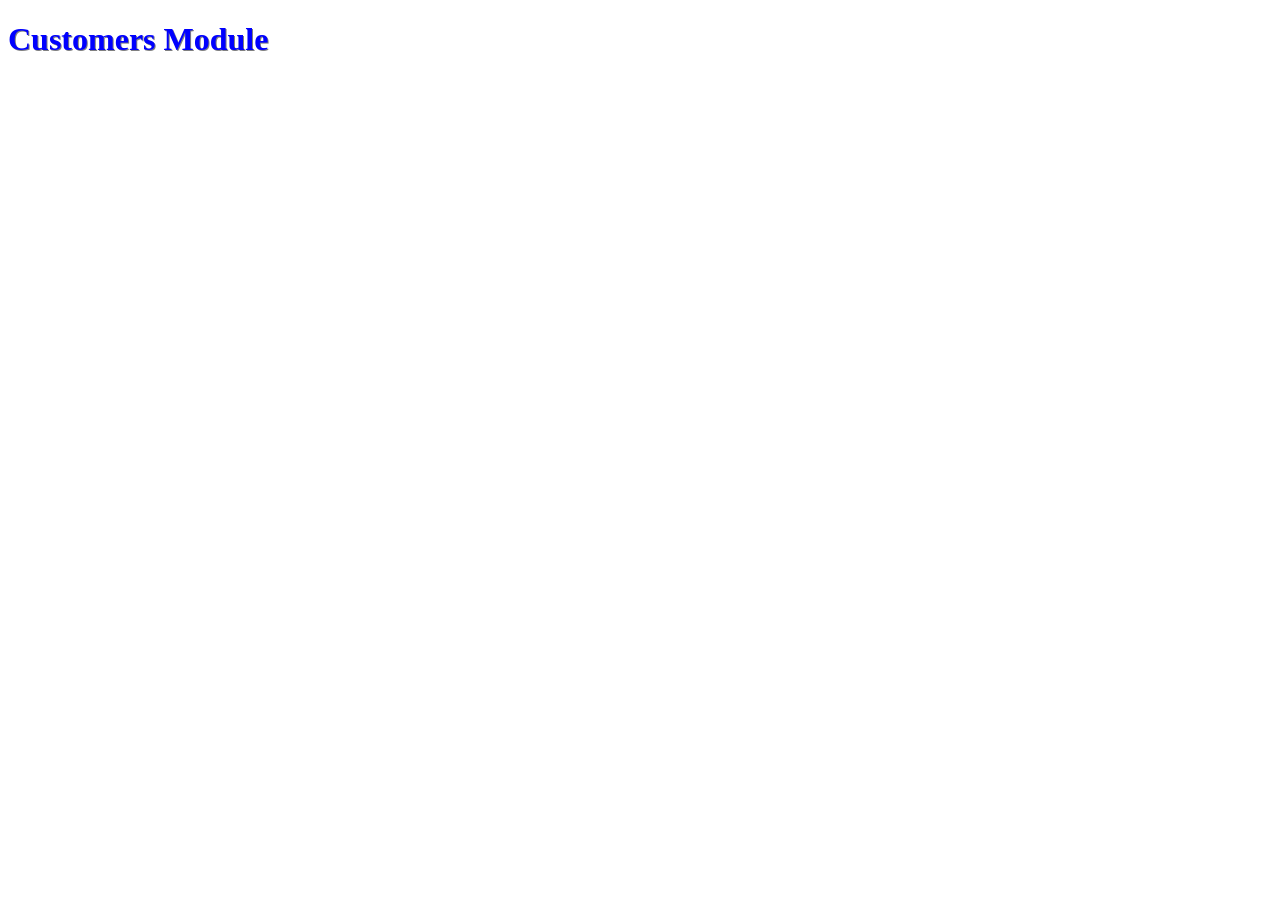
==== Modules/Customers/customers.html @ 21eb8e95 "(start) Se construye la estructura básica del proyecto" ====
<!DOCTYPE html>
<html lang="en">
<head>
    <meta charset="UTF-8">
    <meta name="viewport" content="width=device-width, initial-scale=1.0">
    <title>Document</title>
    <link rel="stylesheet" href="/CSS/styles.css">
</head>
<body>
    <h1>Customers Module</h1>
</body>
</html>
---- CSS/styles.css ----
h1{
    font-weight: bold;
    color: blue;
    text-shadow: 1px 1px gray;
}
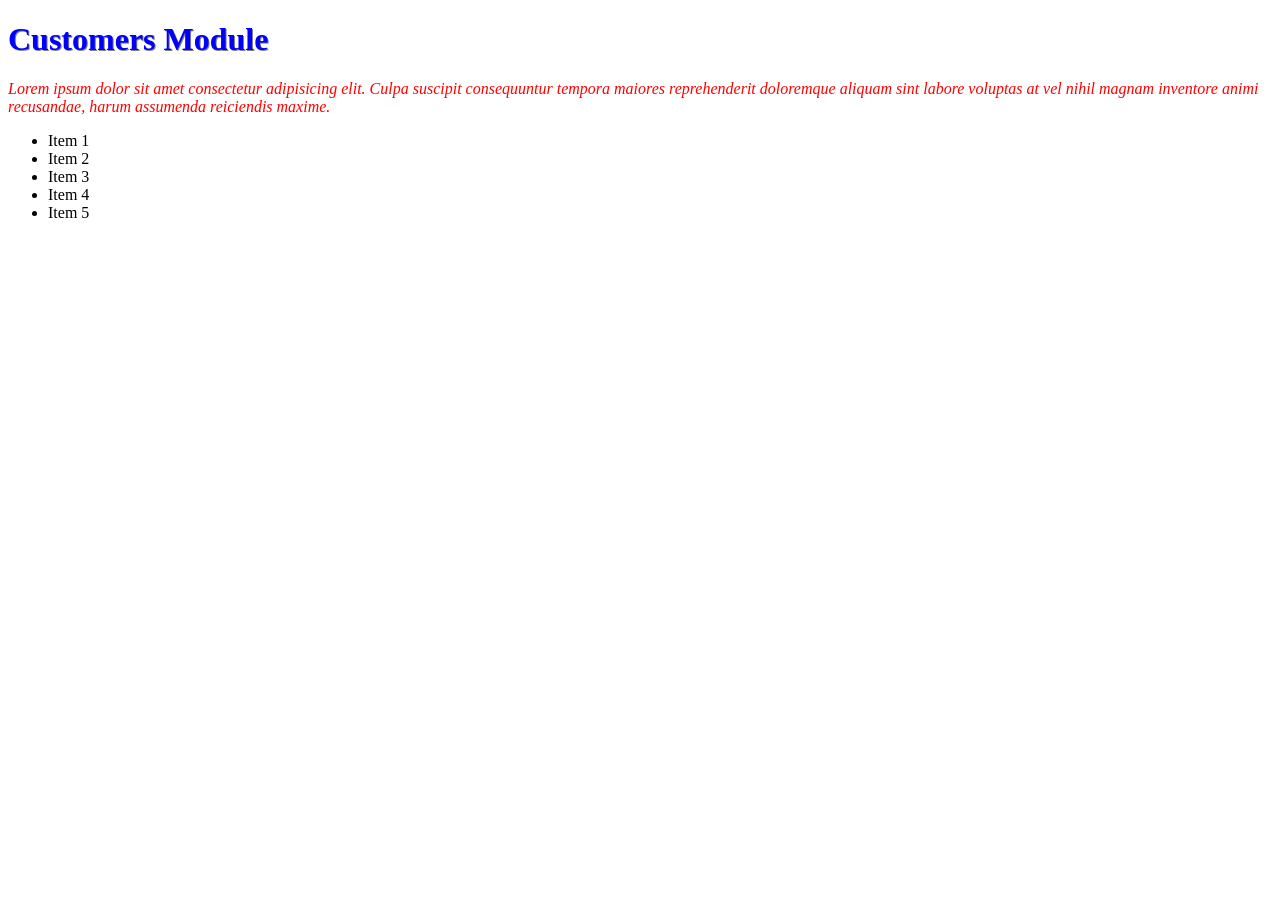
==== commit fef11643: "(fix) Se corrige lista de Clientes Top. Ahora muestra Top 10." ====
--- a/Modules/Customers/customers.html
+++ b/Modules/Customers/customers.html
@@ -8,5 +8,14 @@
 </head>
 <body>
     <h1>Customers Module</h1>
+    <p>Lorem ipsum dolor sit amet consectetur adipisicing elit. Culpa suscipit consequuntur tempora maiores reprehenderit doloremque aliquam sint labore voluptas at vel nihil magnam inventore animi recusandae, harum assumenda reiciendis maxime.</p>
+
+    <ul>
+        <li>Item 1</li>
+        <li>Item 2</li>
+        <li>Item 3</li>
+        <li>Item 4</li>
+        <li>Item 5</li>
+    </ul>
 </body>
 </html>
--- a/CSS/styles.css
+++ b/CSS/styles.css
@@ -2,4 +2,9 @@
     font-weight: bold;
     color: blue;
     text-shadow: 1px 1px gray;
+}
+
+p{
+   font-style: italic;
+   color: red;     
 }
